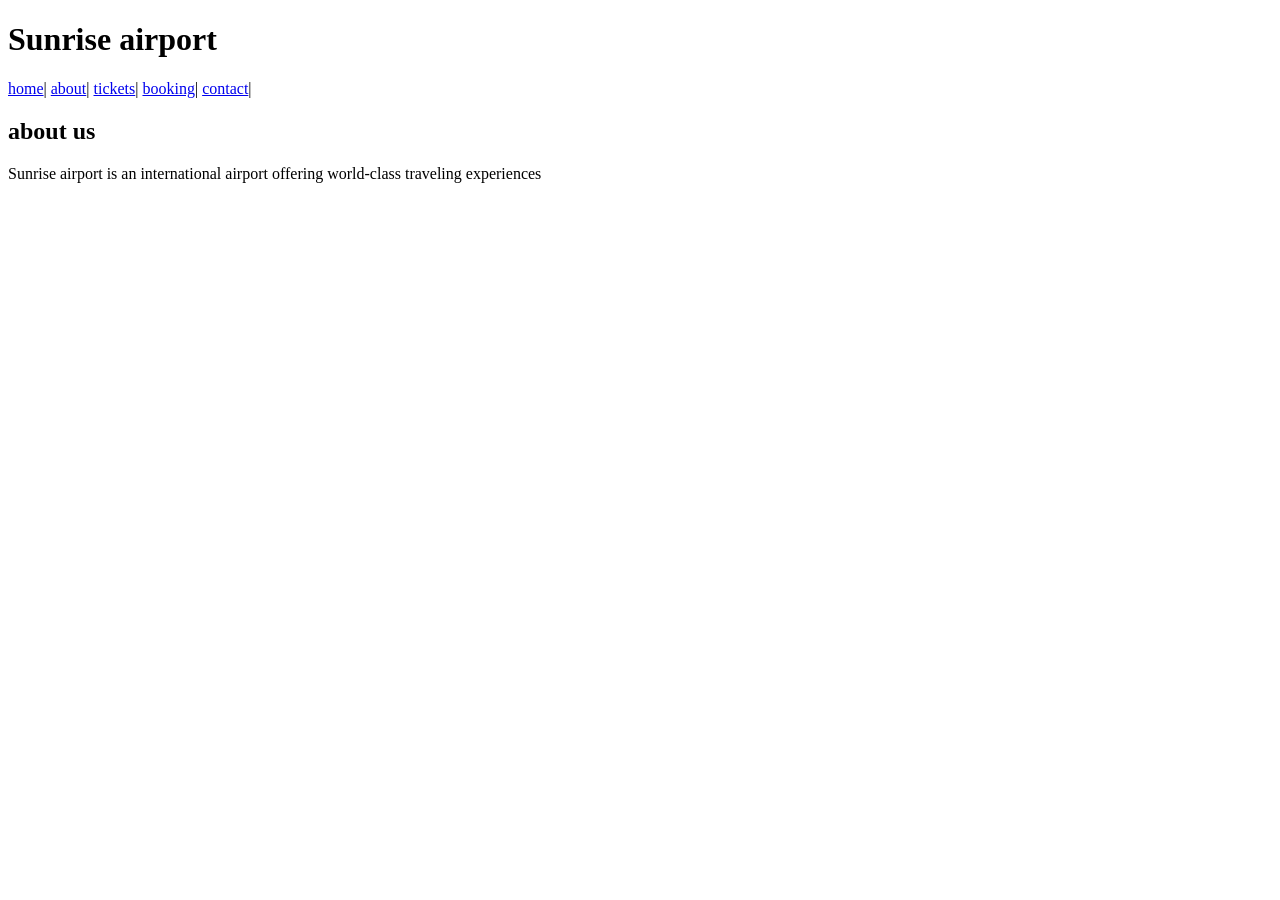
==== 24.6/about.html @ f10c441a "first commit" ====
<!DOCTYPE html>
<html lang="en">
<head>
    <meta charset="UTF-8">
    <meta name="viewport" content="width=device-width, initial-scale=1.0">
    <title>Document</title>
</head>
<body>
    <!--header-->
    <header>
        <h1>Sunrise airport</h1>
        <nav class="navbar">
            <a href="home.html">home</a>|
            <a href="about.html">about</a>|
            <a href="tickets.html">tickets</a>|
            <a href="booking.html">booking</a>|
            <a href="contact.html">contact</a>|

        </nav>

    </header>

    <!--about-->
    <section id="about">
        <h2>about us</h2>
        <p>Sunrise airport is an international airport offering world-class traveling experiences</p>

    </section>
    
</body>
</html>
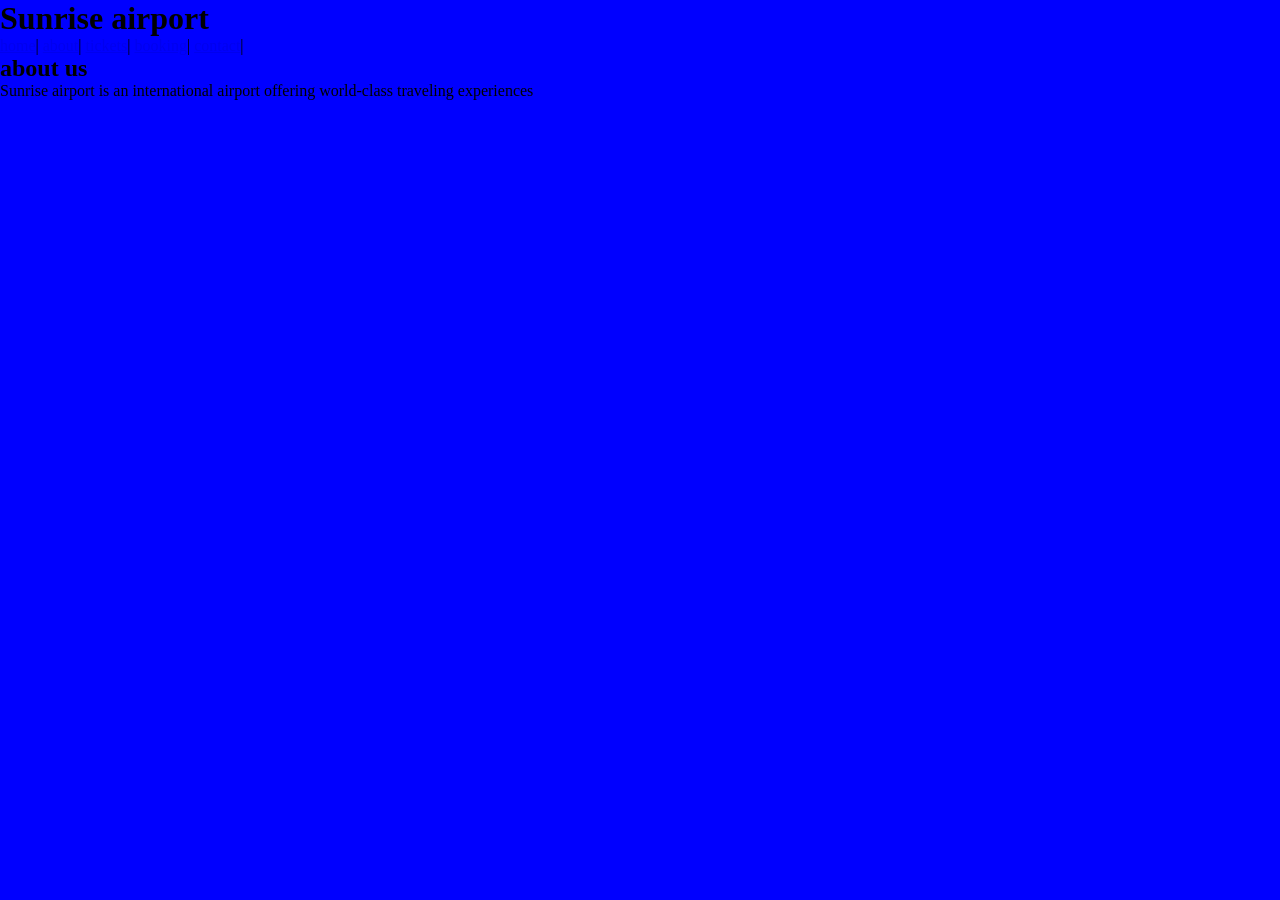
==== commit b3292c30: "Linked css to all pages" ====
--- a/24.6/about.html
+++ b/24.6/about.html
@@ -4,6 +4,7 @@
     <meta charset="UTF-8">
     <meta name="viewport" content="width=device-width, initial-scale=1.0">
     <title>Document</title>
+    <link rel="stylesheet" href="style.css">
 </head>
 <body>
     <!--header-->
--- a/24.6/style.css
+++ b/24.6/style.css
@@ -0,0 +1,8 @@
+/*reset*/
+*{
+    margin:0;
+    padding:0;
+}
+body {
+    background-color:blue;
+}
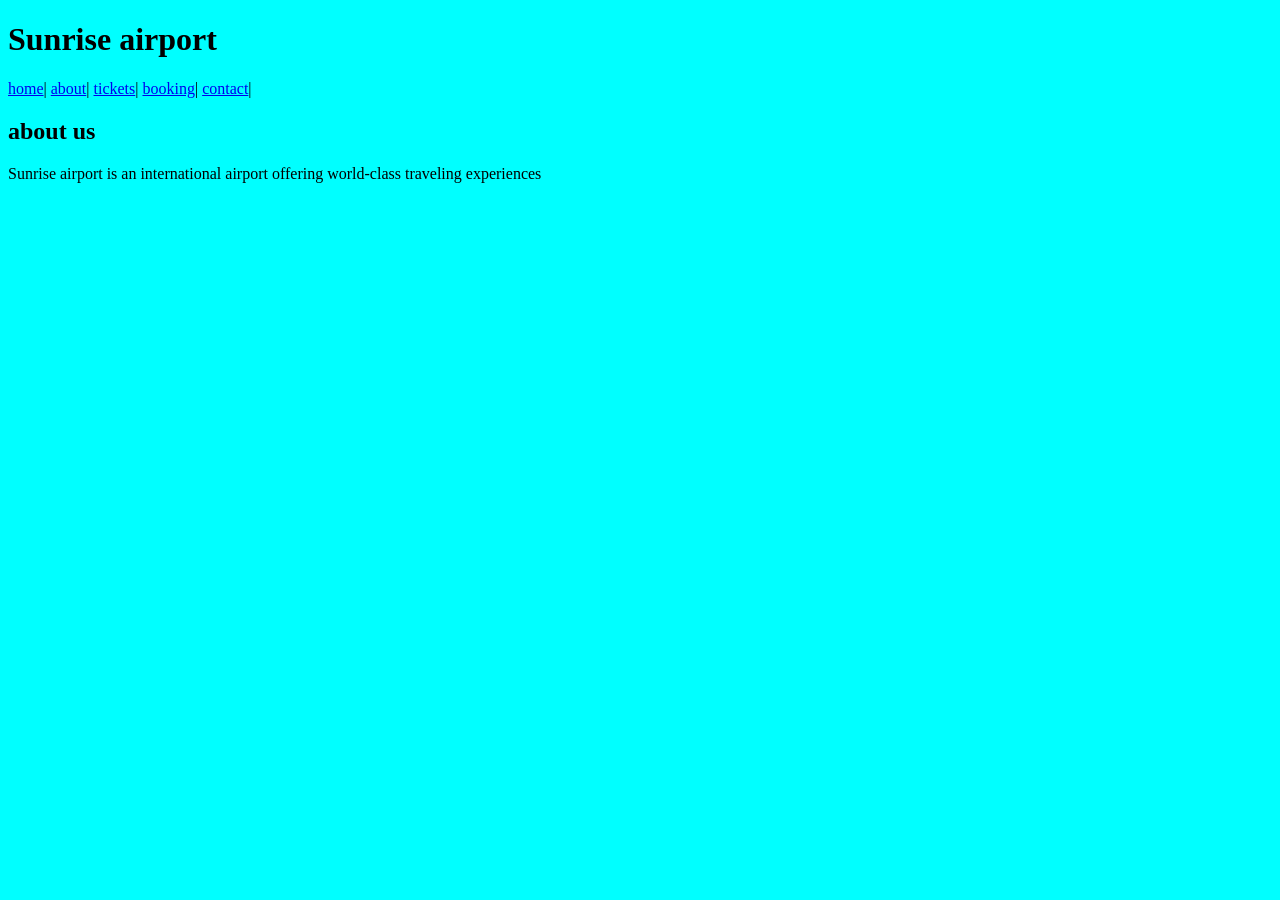
==== commit 4f0b84d1: "fix css file name" ====
--- a/24.6/about.html
+++ b/24.6/about.html
@@ -4,7 +4,7 @@
     <meta charset="UTF-8">
     <meta name="viewport" content="width=device-width, initial-scale=1.0">
     <title>Document</title>
-    <link rel="stylesheet" href="style.css">
+    <link rel="stylesheet" href="styles.css">
 </head>
 <body>
     <!--header-->
--- a/24.6/styles.css
+++ b/24.6/styles.css
@@ -0,0 +1,4 @@
+/*reset*/
+body {
+    background-color:aqua !important;
+}
